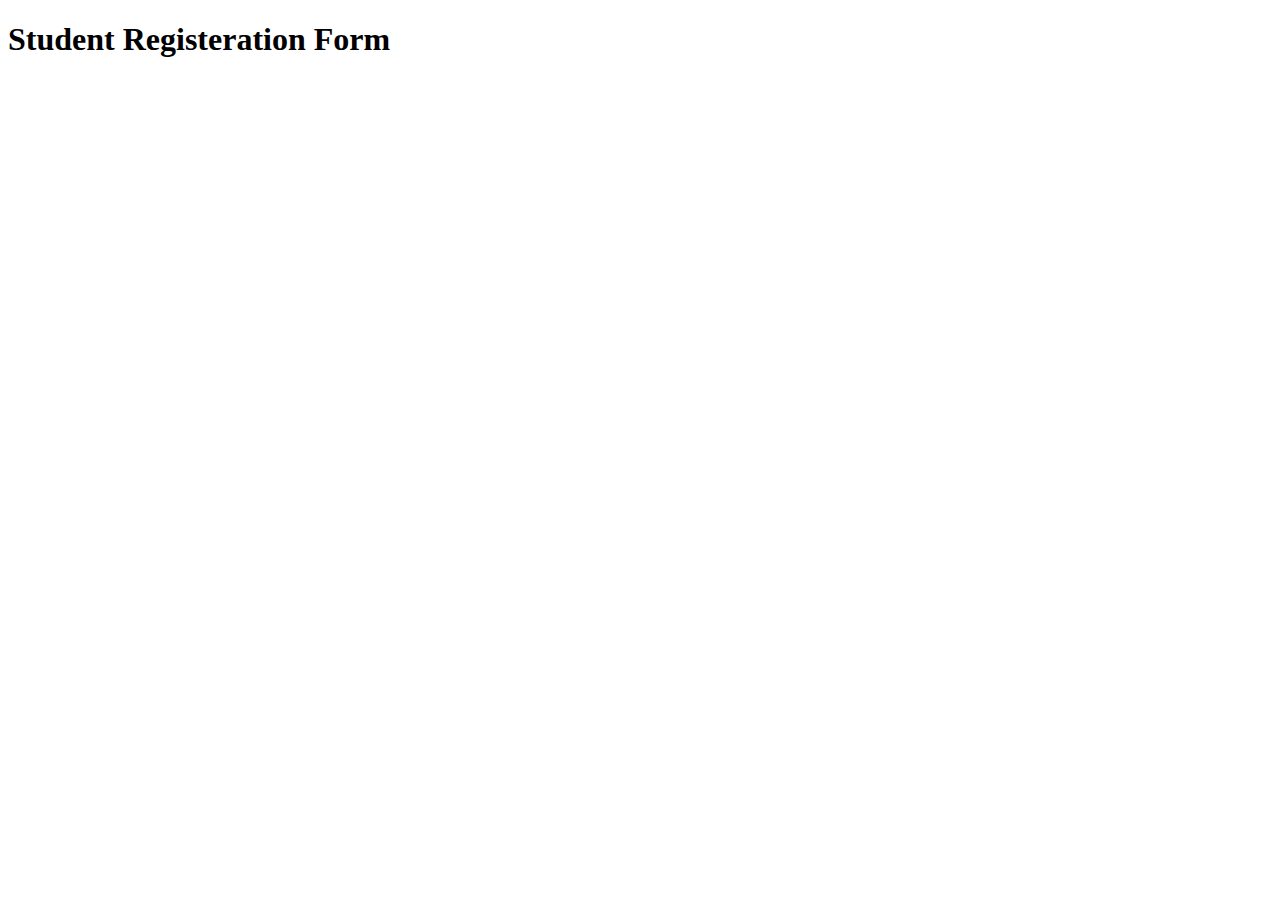
==== P1-Student_Registeration/index.html @ 45720aab "Assignment 1" ====
<!DOCTYPE html>
<html lang="en">
<head>
    <meta charset="UTF-8">
    <meta name="viewport" content="width=device-width, initial-scale=1.0">
    <title>Registeration Form</title>
</head>
<body>
    <h1>Student Registeration Form</h1>
    
</body>
</html>
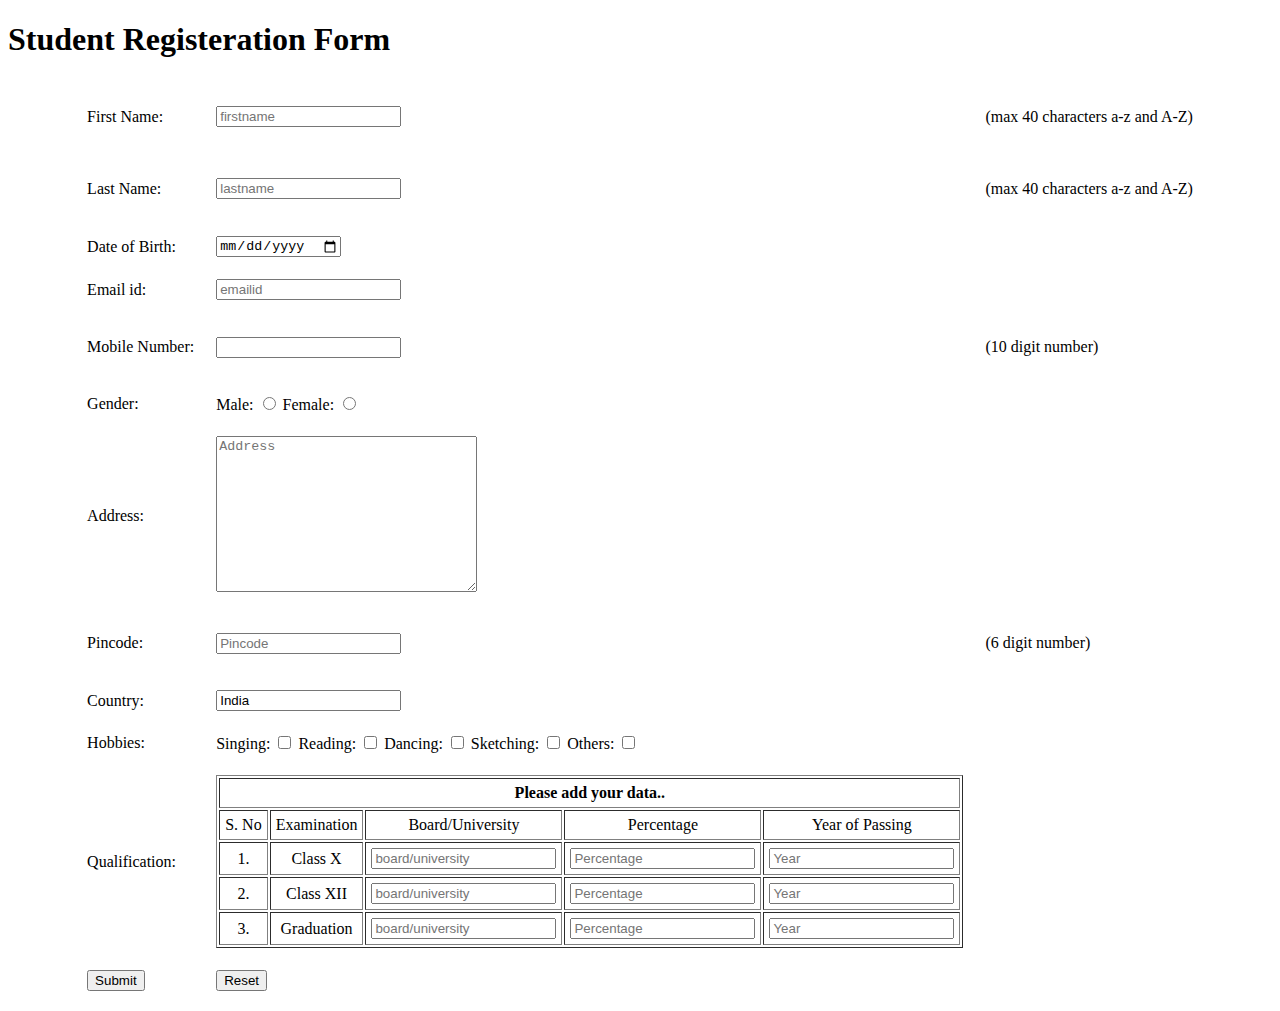
==== commit 69e9e241: "Done student registration form" ====
--- a/P1-Student_Registeration/index.html
+++ b/P1-Student_Registeration/index.html
@@ -7,6 +7,121 @@
 </head>
 <body>
     <h1>Student Registeration Form</h1>
+
+    <form action="submit">
+        <table align="center" cellpadding="10">
+            <tr>
+                <td> <label for="firstname">First Name: </label> </td>
+                <td> <input type="text" placeholder="firstname" name="firstname" id="firstname"> </td>
+                <td><p>(max 40 characters a-z and A-Z)</p></td>
+            </tr>
+    
+            <tr>
+                <td> <label for="lastname">Last Name: </label> </td>
+                <td> <input type="text" placeholder="lastname" name="lastname" id="lastname"> </td>
+                <td><p>(max 40 characters a-z and A-Z)</p></td>
+            </tr>
+    
+            <tr>
+                <td> <label for="dob"> Date of Birth:  </label> </td>
+                <td> <input type="date" id="dob"> </td>
+            </tr>
+    
+            <tr>
+                <td> <label for="emailid"> Email id: </label> </td>
+                <td><input type="email" name="emailid" placeholder="emailid" id="emailid"></td>
+            </tr>
+    
+            <tr>
+                <td><label for="mobile"> Mobile Number:  </label></td>
+                <td> <input type="number" maxlength="10" id="mobile" name="mobile"> </td>
+                <td><p>(10 digit number)</p></td>
+            </tr> 
+    
+            <tr>
+                <td> <label for="gender"> Gender: </label> </td>
+                <td> 
+                    Male: <input type="radio" name="gender" value="Male"></input> 
+                    Female: <input type="radio" name="gender" value="Female"></input> 
+                </td>     
+            </tr>
+    
+            <tr>
+                <td> <label for="address"> Address:  </label> </td>
+                <td> <textarea name="address" id="address" cols="30" rows="10" placeholder="Address"></textarea> </td>
+            </tr>
+    
+            <tr>
+                <td> <label for="pincode"> Pincode: </label> </td>
+                <td> <input type="number" name="pincode" maxlength="6" id="pincode" placeholder="Pincode"> </td>
+                <td><p>(6 digit number)</p></td>
+            </tr>
+    
+            <tr>
+                <td> <label for="country"> Country: </label> </td>
+                <td> <input type="text" name="country" value="India" id="country" placeholder="Country"> </td>
+            </tr>
+    
+            <tr>
+                <td> Hobbies: </td>
+                <td> <label for="singing">Singing: </label> <input type="checkbox" name="hobbies" value="Singing" id="singing"> 
+                     <label for="reading">Reading: </label> <input type="checkbox" name="hobbies" value="Reading" id="reading">         
+                     <label for="dancing">Dancing: </label> <input type="checkbox" name="hobbies" value="Dancing" id="dancing">         
+                     <label for="sketching">Sketching: </label> <input type="checkbox" name="hobbies" value="Sketching" id="sketching">         
+                     <label for="others">Others: </label> <input type="checkbox" name="hobbies" value="Others" id="others">         
+                </td>
+            </tr>
+    
+            <tr>
+                <td> Qualification: </td>
+                <td>
+                    <table cellpadding="5" border="1">
+                        <thead>
+                            <tr>
+                                <th colspan="5"> Please add your data..</th>
+                            </tr>
+                        </thead>
+                        <tbody>
+                            <tr>
+                                <td align="center"> S. No</td>
+                                <td align="center"> Examination</td>
+                                <td align="center"> Board/University</td>
+                                <td align="center"> Percentage</td>
+                                <td align="center"> Year of Passing</td>
+                            </tr>
+                            <tr>
+                                <td align="center"> 1. </td>
+                                <td align="center"> Class X </td>
+                                <td align="center"> <input type="text" placeholder="board/university"> </td>
+                                <td align="center"> <input type="number" placeholder="Percentage"> </td>
+                                <td align="center"> <input type="number" placeholder="Year"> </td>
+                            </tr>
+                            <tr>
+                                <td align="center"> 2. </td>
+                                <td align="center"> Class XII </td>
+                                <td align="center"> <input type="text" placeholder="board/university"> </td>
+                                <td align="center"> <input type="number" placeholder="Percentage"> </td>
+                                <td align="center"> <input type="number" placeholder="Year"> </td>
+                            </tr>
+                            <tr>
+                                <td align="center"> 3. </td>
+                                <td align="center"> Graduation </td>
+                                <td align="center"> <input type="text" placeholder="board/university"> </td>
+                                <td align="center"> <input type="number" placeholder="Percentage"> </td>
+                                <td align="center"> <input type="number" placeholder="Year"> </td>
+                            </tr>
+                        </tbody>
+                    </table>
+                </td>
+            </tr>
+    
+            <tr>
+                <td> <input type="submit"> </td>
+                <td> <input type="reset"> </td>
+            </tr>
+    
+        </table>
+    </form>
     
 </body>
-</html>+</html>
